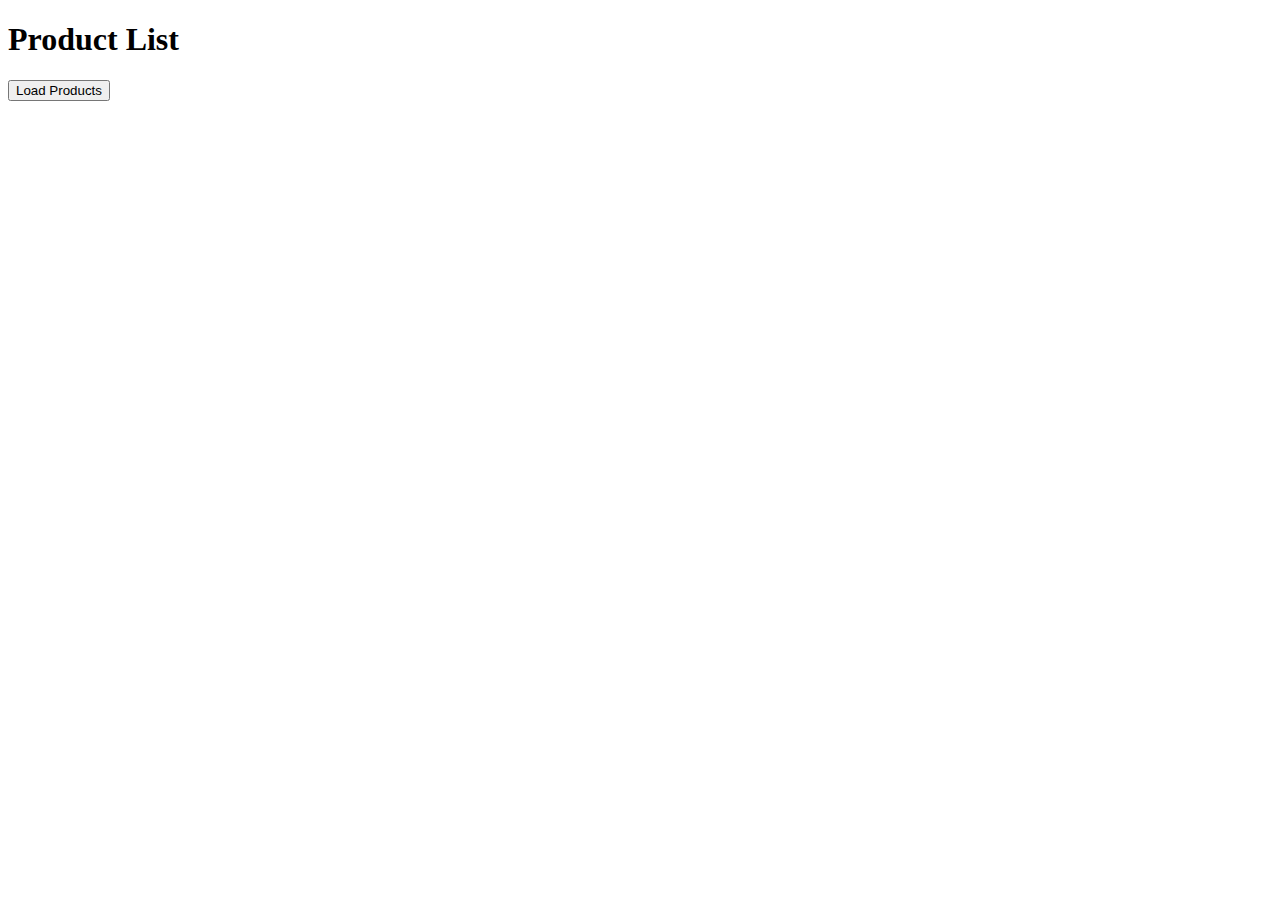
==== Product_List_Page/index.html @ 098896d1 "new project" ====
<!DOCTYPE html>
<html lang="en">
<head>
    <meta charset="UTF-8">
    <meta name="viewport" content="width=device-width, initial-scale=1.0">
    <title>Document</title>
</head>
<body>
    
    <h1>Product List</h1>

    <button id="load-products-btn">Load Products</button>

    <div id="product-list"></div> 

    <script src="app.js"></script>

</body>
</html>
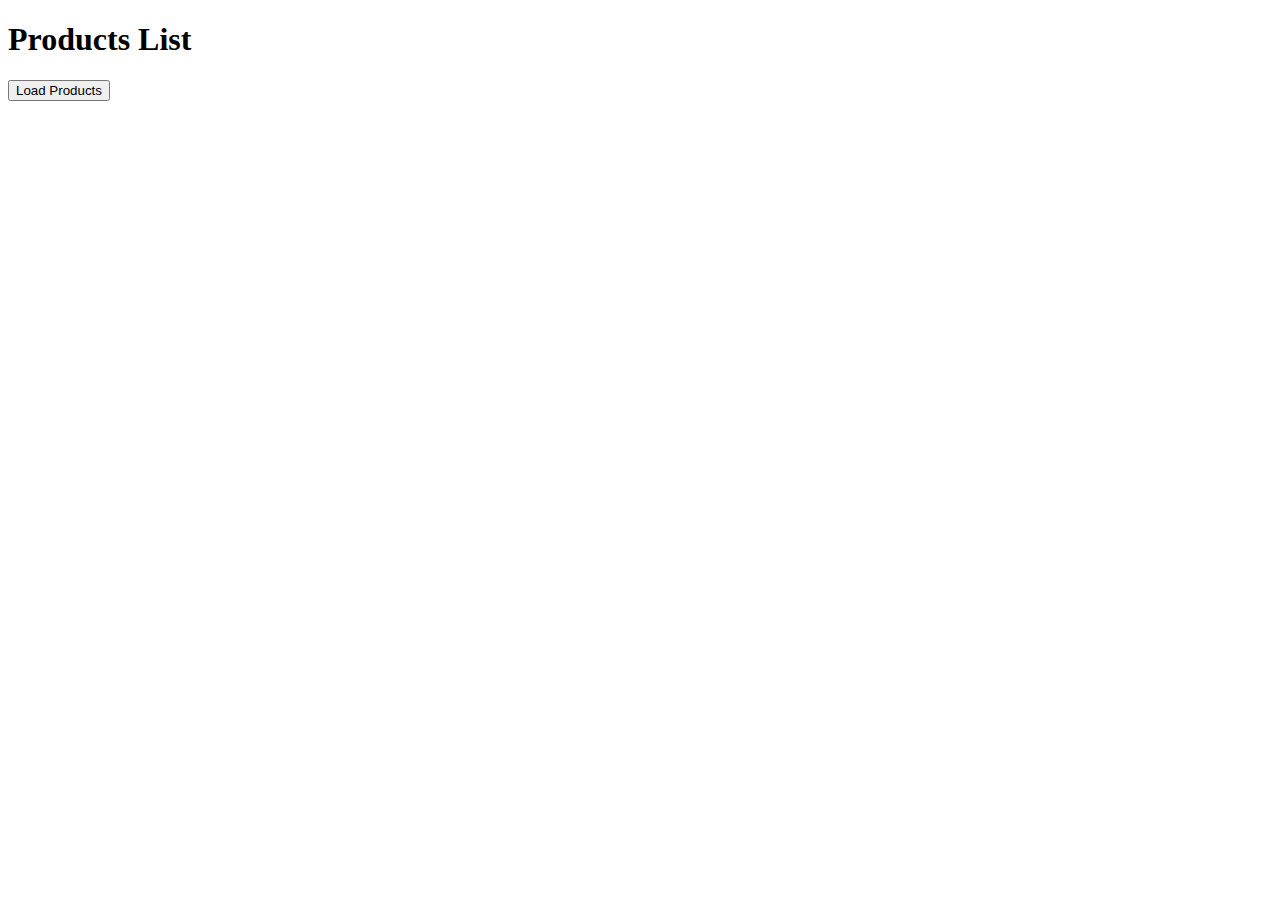
==== commit bd4ef67c: "images" ====
--- a/Product_List_Page/index.html
+++ b/Product_List_Page/index.html
@@ -3,17 +3,19 @@
 <head>
     <meta charset="UTF-8">
     <meta name="viewport" content="width=device-width, initial-scale=1.0">
-    <title>Document</title>
+    <title>Product List</title>
+    <link rel="js" href="index.js">
+    <link rel="stylesheet" href="styles.css">
 </head>
 <body>
     
-    <h1>Product List</h1>
+    <h1>Products List</h1>
 
     <button id="load-products-btn">Load Products</button>
 
-    <div id="product-list"></div> 
+    <div id="products-list"></div> 
 
-    <script src="app.js"></script>
+    <script src="./index.js" defer></script>
 
 </body>
 </html>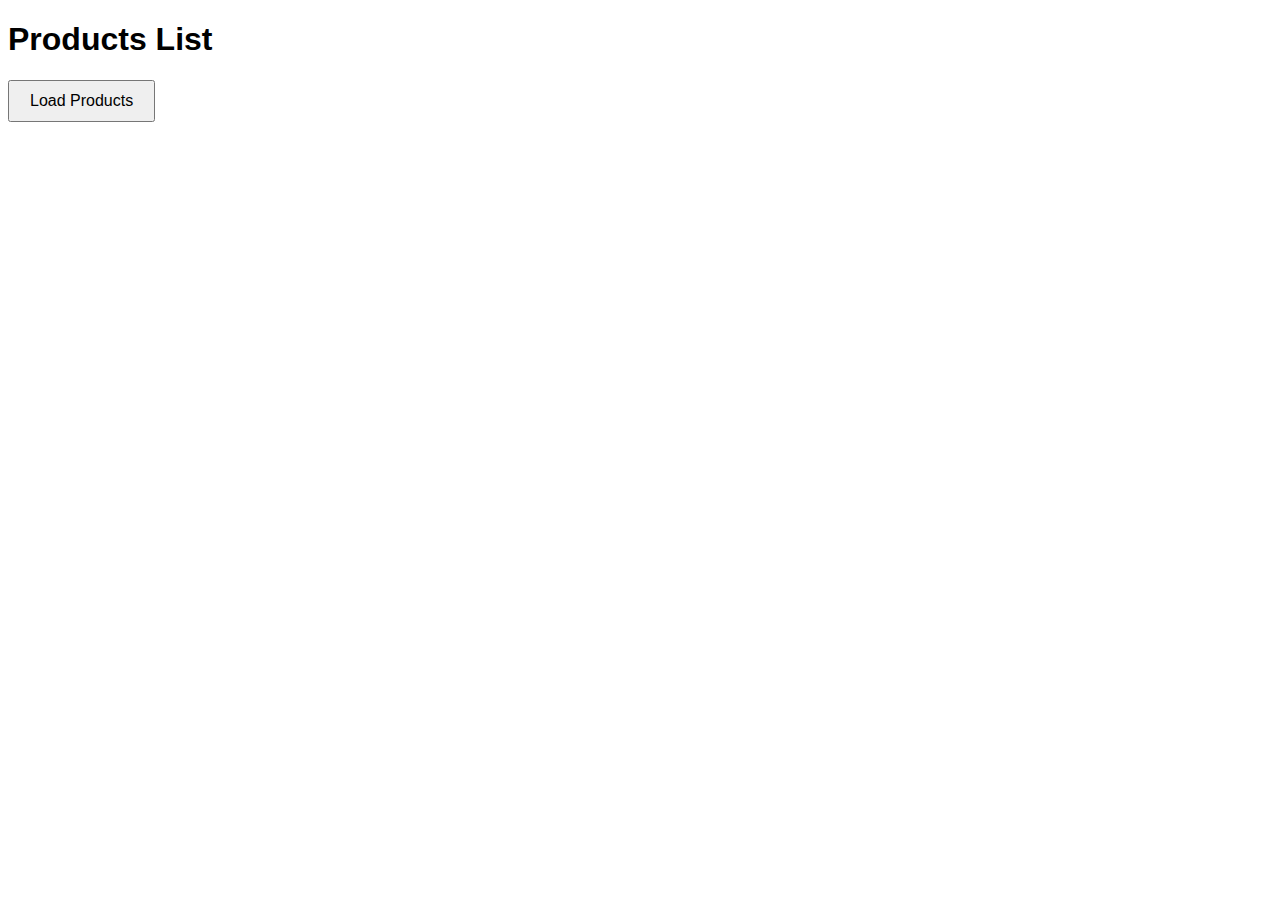
==== commit 71cc7917: "complete with images" ====
--- a/Product_List_Page/index.html
+++ b/Product_List_Page/index.html
@@ -4,18 +4,12 @@
     <meta charset="UTF-8">
     <meta name="viewport" content="width=device-width, initial-scale=1.0">
     <title>Product List</title>
-    <link rel="js" href="index.js">
-    <link rel="stylesheet" href="styles.css">
+    <link rel="stylesheet" href="./style.css"> 
+    <script src="./index.js" defer></script> 
 </head>
 <body>
-    
     <h1>Products List</h1>
-
+    <div id="products"></div>
     <button id="load-products-btn">Load Products</button>
-
-    <div id="products-list"></div> 
-
-    <script src="./index.js" defer></script>
-
 </body>
 </html>--- a/Product_List_Page/style.css
+++ b/Product_List_Page/style.css
@@ -0,0 +1,27 @@
+body {
+    font-family: Arial, sans-serif;
+}
+
+#product-list {
+    display: flex;
+    flex-wrap: wrap;
+    gap: 20px;
+}
+
+#product-list div {
+    border: 1px solid #ccc;
+    padding: 10px;
+    width: 200px;
+}
+
+#product-list img {
+    width: 100%;
+    height: auto;
+}
+
+button {
+    margin-bottom: 20px;
+    padding: 10px 20px;
+    font-size: 16px;
+    cursor: pointer;
+}